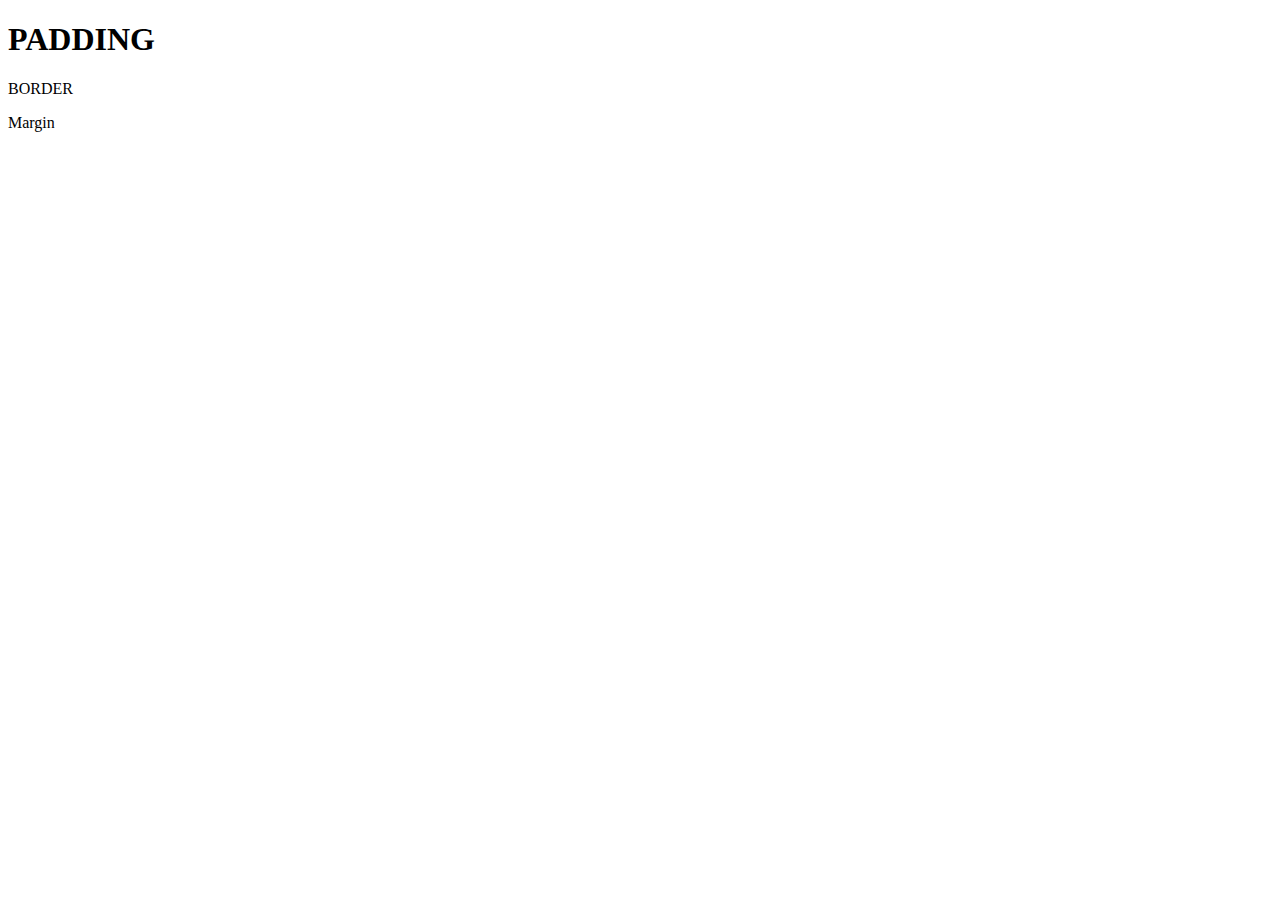
==== div.html @ 3009d39a "division and table module" ====
<!DOCTYPE html>
<html lang="en">
<head>
    <meta charset="UTF-8">
    <meta http-equiv="X-UA-Compatible" content="IE=edge">
    <meta name="viewport" content="width=device-width, initial-scale=1.0">
    <link rel="stylesheet" href="css/style.css">
    <link rel="icon" href="favicon.ico">
    <title>division and table module </title>
</head>
<body>
    <div class="top">
        <p><h1>PADDING</h1></p>
    </div>
    <div class="middle"> <p>BORDER</p></div>
    <div class="bottom"><p>Margin</p></div>
    
</body>
</html>
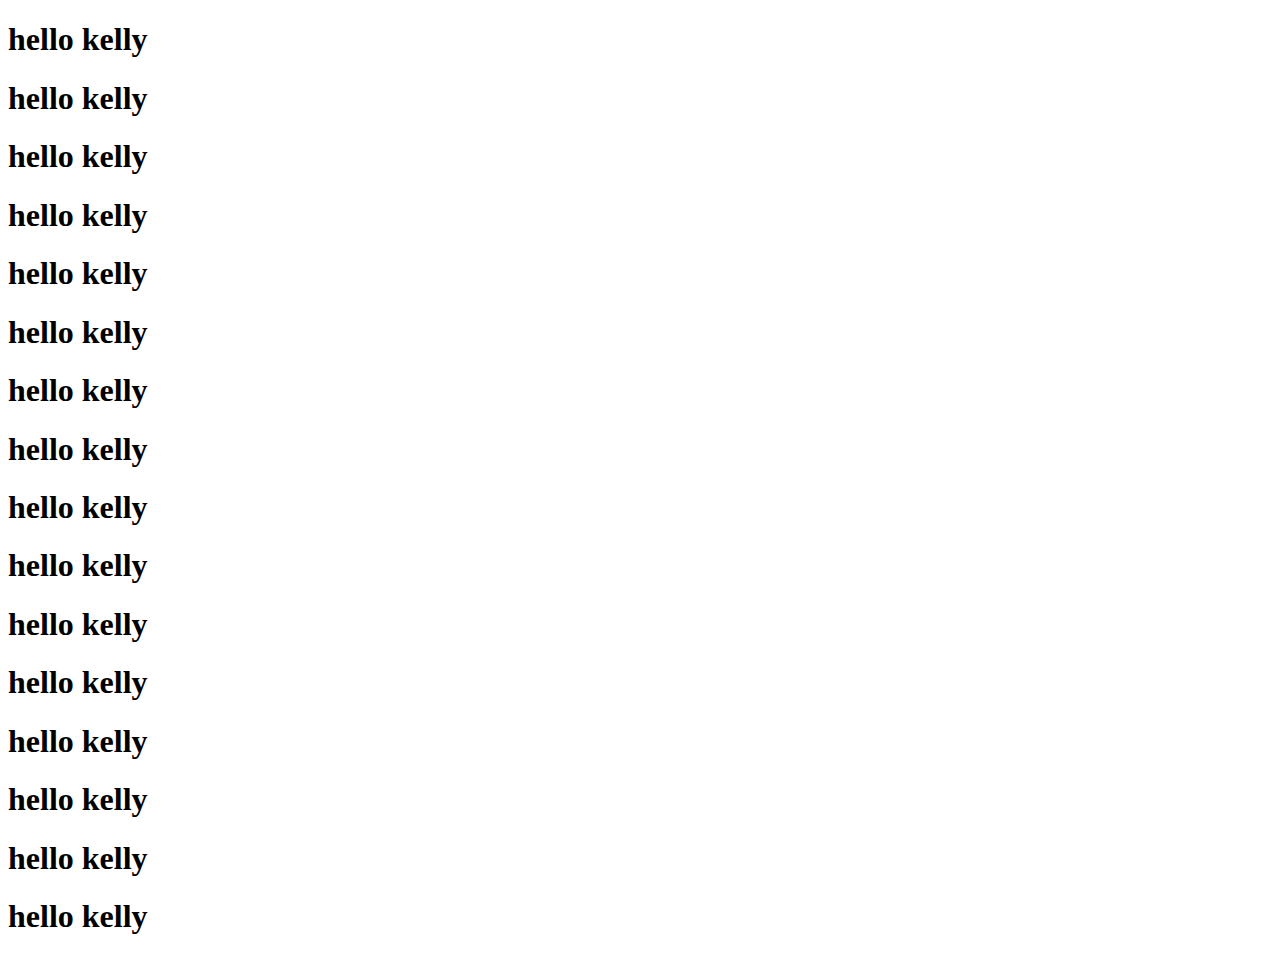
==== commit be2f7406: "class body is added to the body" ====
--- a/div.html
+++ b/div.html
@@ -7,14 +7,33 @@
     <meta name="viewport" content="width=device-width, initial-scale=1.0">
     <link rel="stylesheet" href="css/style.css">
     <link rel="icon" href="favicon.ico">
-    <title>division and table module </title>
+    <title>division and box modle </title>
 </head>
-<body>
+<body class="body">
+    <div class="container">
     <div class="top">
-        <p><h1>PADDING</h1></p>
+        <p></p>
     </div>
-    <div class="middle"> <p>BORDER</p></div>
-    <div class="bottom"><p>Margin</p></div>
-    
+    <div class="middle"> <p></p></div>
+    <div class="bottom"><p></p></div>
+</div>
+<p><h1>hello kelly</h1></p>
+<p><h1>hello kelly</h1></p>
+<p><h1>hello kelly</h1></p>
+<p><h1>hello kelly</h1></p>
+<p><h1>hello kelly</h1></p>
+<p><h1>hello kelly</h1></p>
+<p><h1>hello kelly</h1></p>
+<p><h1>hello kelly</h1></p>
+<p><h1>hello kelly</h1></p>
+<p><h1>hello kelly</h1></p>
+
+<p><h1>hello kelly</h1></p>
+<p><h1>hello kelly</h1></p>
+<p><h1>hello kelly</h1></p>
+<p><h1>hello kelly</h1></p>
+<p><h1>hello kelly</h1></p>
+<p><h1>hello kelly</h1></p>
+
 </body>
 </html>